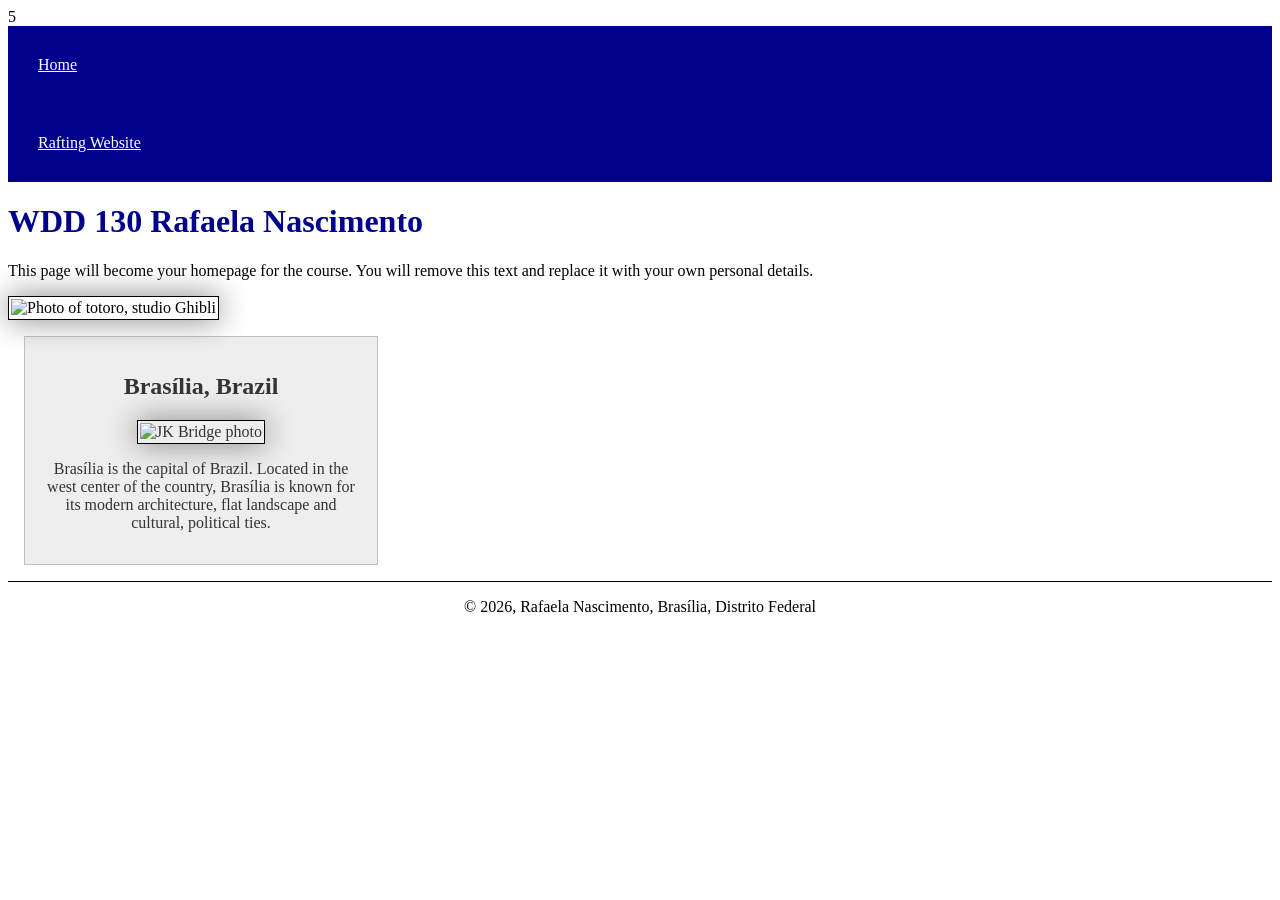
==== index.html @ 35154cd6 "took out the comment" ====
<!DOCTYPE html>5
<html lang="en">

<head>
    <meta charset="UTF-8">
    <meta name="viewport" content="width=device-width, initial-scale=1.0">
    <title>WDD 130 | Rafaela Nascimento </title>
    <link rel="stylesheet" href="styles/styles.css">
    <meta name="description"
      content="Project for my first semester at BYU Software development, Rafaela Nascimento">
    <meta name="author" content="Rafaela Nascimento">
</head>

<body>
    <header>
        <nav>
            <a href="#">Home</a>

        </nav>

        <nav>
            <a href="wwr/">Rafting Website</a>
        </nav>
    </header>

    <main>
        <h1>WDD 130 Rafaela Nascimento</h1>
        <p>This page will become your homepage for the course. You will remove this text and replace
            it with your own personal details.</p>

        <img
          src="https://www.looper.com/img/gallery/the-30-best-studio-ghibli-characters-ranked/l-intro-1667174768.jpg"
          alt="Photo of totoro, studio Ghibli">
    </main>

    <aside>
        <h2>Brasília, Brazil</h2>
        <img src="https://i.pinimg.com/736x/ee/5c/ad/ee5cad747bc3738ea41a417890dd5d5d.jpg"
          alt="JK Bridge photo">
        <P> Brasília is the capital of Brazil. Located in the west center of the country, Brasília
            is known for its modern architecture, flat landscape and cultural, political ties. </P>
    </aside>

    <footer>
        <p> © 2026, Rafaela Nascimento, Brasília, Distrito Federal</p>

    </footer>
</body>

</html>
---- styles/styles.css ----
:root {
    --padding: 10px;
    --height: auto;
}

nav {
    background-color: darkblue;
    padding: var(--padding);
}

nav a {
    color: white;
    display: block;
    padding: 20px
}

h1 {
    color: darkblue;
}

img {
    width: 150px;
    height: var(--height);
    border: 1px solid black;
    padding: 2px;
    box-shadow: 0 0 30px gray;
}

p {
    padding: var(--padding);
}

main {
    max-width: 840px;
}

aside {
    width: 20rem;
    margin: 1rem;
    border: 1px solid rgb(0 0 0 / 0.2);
    padding: 1rem;
    background-color: #eee;
    color: #333;
    text-align: center;
}

aside img {
    width: 200px;
    height: var(--height);
    border: 1px solid black;
    padding: 2px;
    box-shadow: 0 0 30px gray;
}

main img {
    width: 150px;
    height: var(--height);
    border: 1px solid black;
    padding: 2px;
    box-shadow: 0 0 30px gray;
}

p {
    padding: 0;
}

footer {
    margin-top: 15px;
    border-top: 1px solid #000;
    text-align: center;
}
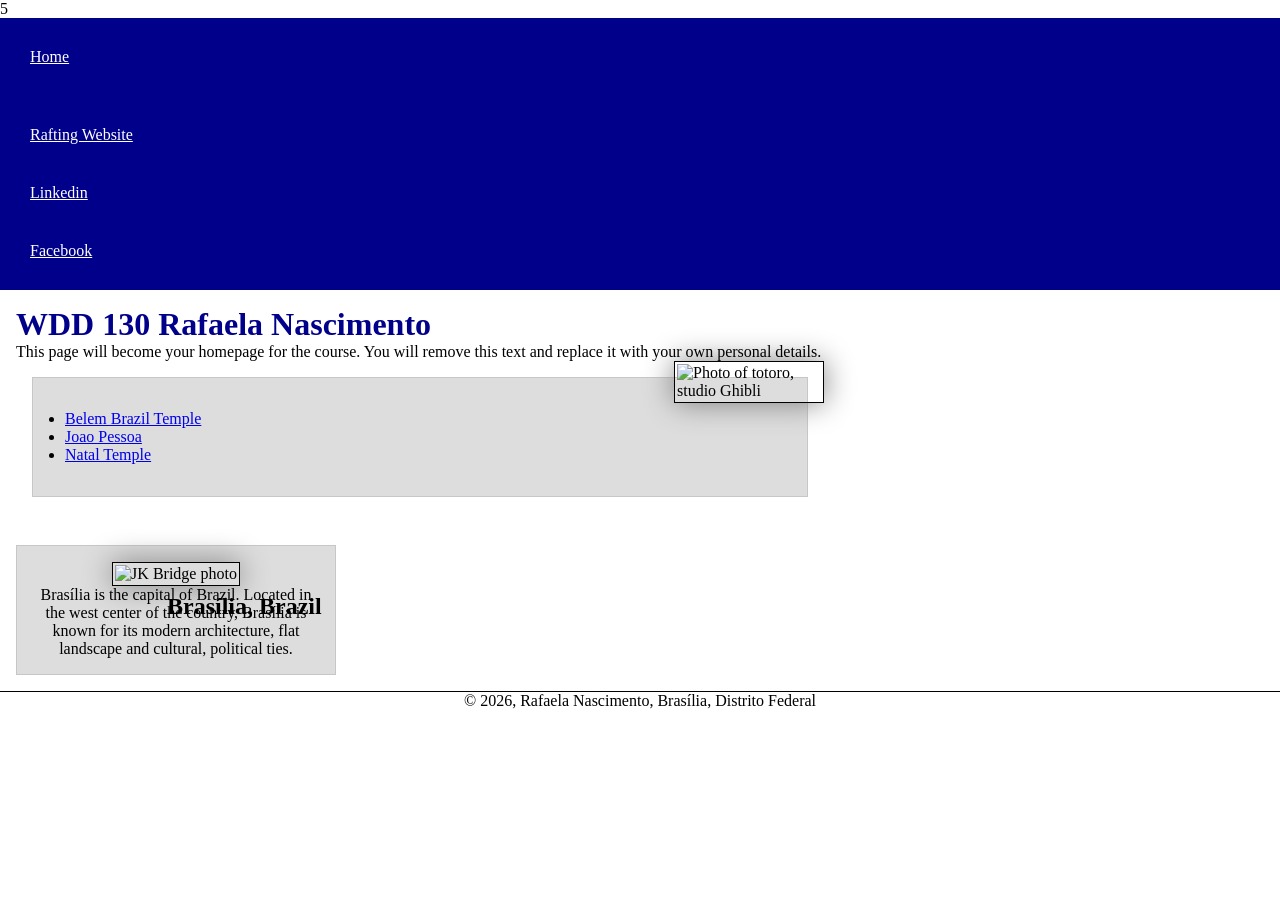
==== commit 528fa158: "w03 changes due" ====
--- a/index.html
+++ b/index.html
@@ -20,6 +20,8 @@
 
         <nav>
             <a href="wwr/">Rafting Website</a>
+            <a href="https://linkedin.com">Linkedin</a>
+            <a href="https://facebook.com">Facebook</a>
         </nav>
     </header>
 
@@ -31,14 +33,29 @@
         <img
           src="https://www.looper.com/img/gallery/the-30-best-studio-ghibli-characters-ranked/l-intro-1667174768.jpg"
           alt="Photo of totoro, studio Ghibli">
+
+        <ul class="box right-space">
+            <li><a href="https://www.churchofjesuschrist.org/temples/details/belem-brazil-temple?lang=eng"
+                  target="_blank">Belem Brazil Temple</a>
+            </li>
+            <li><a href="https://www.churchofjesuschrist.org/temples/details/joao-pessoa-brazil-temple?lang=eng"
+                  target="_blank">Joao Pessoa</a>
+            </li>
+            <li><a href="https://www.churchofjesuschrist.org/temples/details/natal-brazil-temple?lang=eng"
+                  target="_blank">Natal Temple</a></li>
+        </ul>
+
+        </ul>
     </main>
 
-    <aside>
+    <aside class="box">
         <h2>Brasília, Brazil</h2>
-        <img src="https://i.pinimg.com/736x/ee/5c/ad/ee5cad747bc3738ea41a417890dd5d5d.jpg"
+        <img src=" https://i.pinimg.com/736x/ee/5c/ad/ee5cad747bc3738ea41a417890dd5d5d.jpg"
           alt="JK Bridge photo">
-        <P> Brasília is the capital of Brazil. Located in the west center of the country, Brasília
-            is known for its modern architecture, flat landscape and cultural, political ties. </P>
+        <P> Brasília is the capital of Brazil. Located in the west center of the
+            country, Brasília
+            is known for its modern architecture, flat landscape and cultural, political
+            ties. </P>
     </aside>
 
     <footer>
--- a/styles/styles.css
+++ b/styles/styles.css
@@ -1,3 +1,9 @@
+* {
+    margin: 0;
+    padding: 0;
+    box-sizing: border-box;
+}
+
 :root {
     --padding: 10px;
     --height: auto;
@@ -32,16 +38,20 @@
 
 main {
     max-width: 840px;
+    padding: 1rem;
+
 }
 
 aside {
     width: 20rem;
-    margin: 1rem;
-    border: 1px solid rgb(0 0 0 / 0.2);
-    padding: 1rem;
-    background-color: #eee;
-    color: #333;
     text-align: center;
+    position: relative;
+}
+
+aside h2 {
+    position: absolute;
+    top: 47px;
+    left: 150px;
 }
 
 aside img {
@@ -58,6 +68,7 @@
     border: 1px solid black;
     padding: 2px;
     box-shadow: 0 0 30px gray;
+    float: right;
 }
 
 p {
@@ -68,4 +79,18 @@
     margin-top: 15px;
     border-top: 1px solid #000;
     text-align: center;
+}
+
+/*Class selectors*/
+
+.box {
+    margin: 1rem;
+    border: 1px solid rgb(0 0 0 / 0.1);
+    padding: 1rem;
+    background-color: #ddd;
+    color: #000;
+}
+
+.right-space {
+    padding: 2rem;
 }
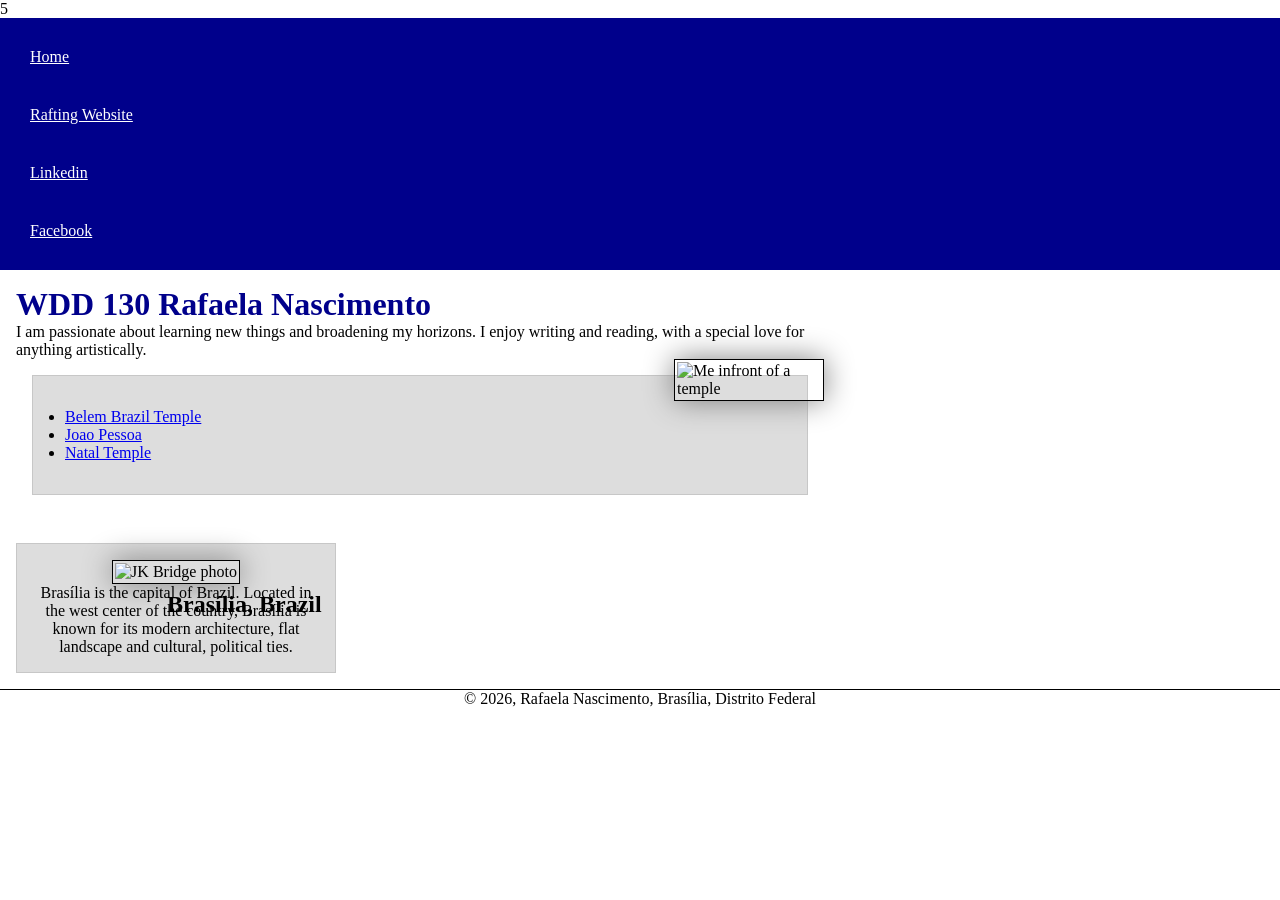
==== commit 7b4bf7d2: "trying changes to pass the audit tool" ====
--- a/index.html
+++ b/index.html
@@ -1,5 +1,4 @@
-<!DOCTYPE html>5
-<html lang="en">
+<!doctype html>5<html lang="en">
 
 <head>
     <meta charset="UTF-8">
@@ -15,10 +14,6 @@
     <header>
         <nav>
             <a href="#">Home</a>
-
-        </nav>
-
-        <nav>
             <a href="wwr/">Rafting Website</a>
             <a href="https://linkedin.com">Linkedin</a>
             <a href="https://facebook.com">Facebook</a>
@@ -27,12 +22,10 @@
 
     <main>
         <h1>WDD 130 Rafaela Nascimento</h1>
-        <p>This page will become your homepage for the course. You will remove this text and replace
-            it with your own personal details.</p>
+        <p>I am passionate about learning new things and broadening my horizons. I enjoy writing and
+            reading, with a special love for anything artistically.</p>
 
-        <img
-          src="https://www.looper.com/img/gallery/the-30-best-studio-ghibli-characters-ranked/l-intro-1667174768.jpg"
-          alt="Photo of totoro, studio Ghibli">
+        <img src="images/profile.image" alt="Me infront of a temple">
 
         <ul class="box right-space">
             <li><a href="https://www.churchofjesuschrist.org/temples/details/belem-brazil-temple?lang=eng"
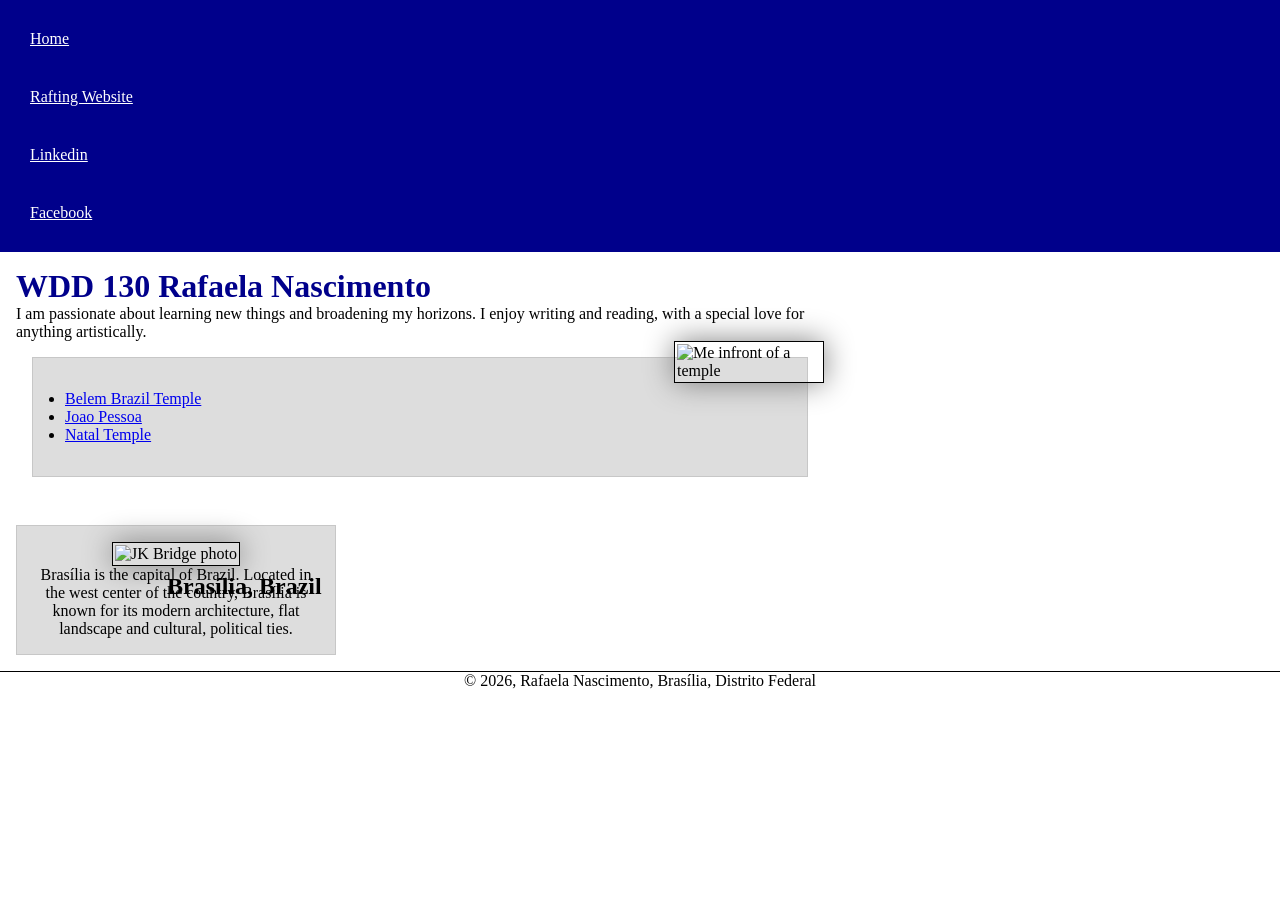
==== commit d6f93e99: "lowe cased" ====
--- a/index.html
+++ b/index.html
@@ -1,4 +1,5 @@
-<!doctype html>5<html lang="en">
+<!doctype html>
+<html lang="en">
 
 <head>
     <meta charset="UTF-8">
@@ -38,17 +39,16 @@
                   target="_blank">Natal Temple</a></li>
         </ul>
 
-        </ul>
     </main>
 
     <aside class="box">
         <h2>Brasília, Brazil</h2>
         <img src=" https://i.pinimg.com/736x/ee/5c/ad/ee5cad747bc3738ea41a417890dd5d5d.jpg"
           alt="JK Bridge photo">
-        <P> Brasília is the capital of Brazil. Located in the west center of the
+        <p> Brasília is the capital of Brazil. Located in the west center of the
             country, Brasília
             is known for its modern architecture, flat landscape and cultural, political
-            ties. </P>
+            ties. </p>
     </aside>
 
     <footer>
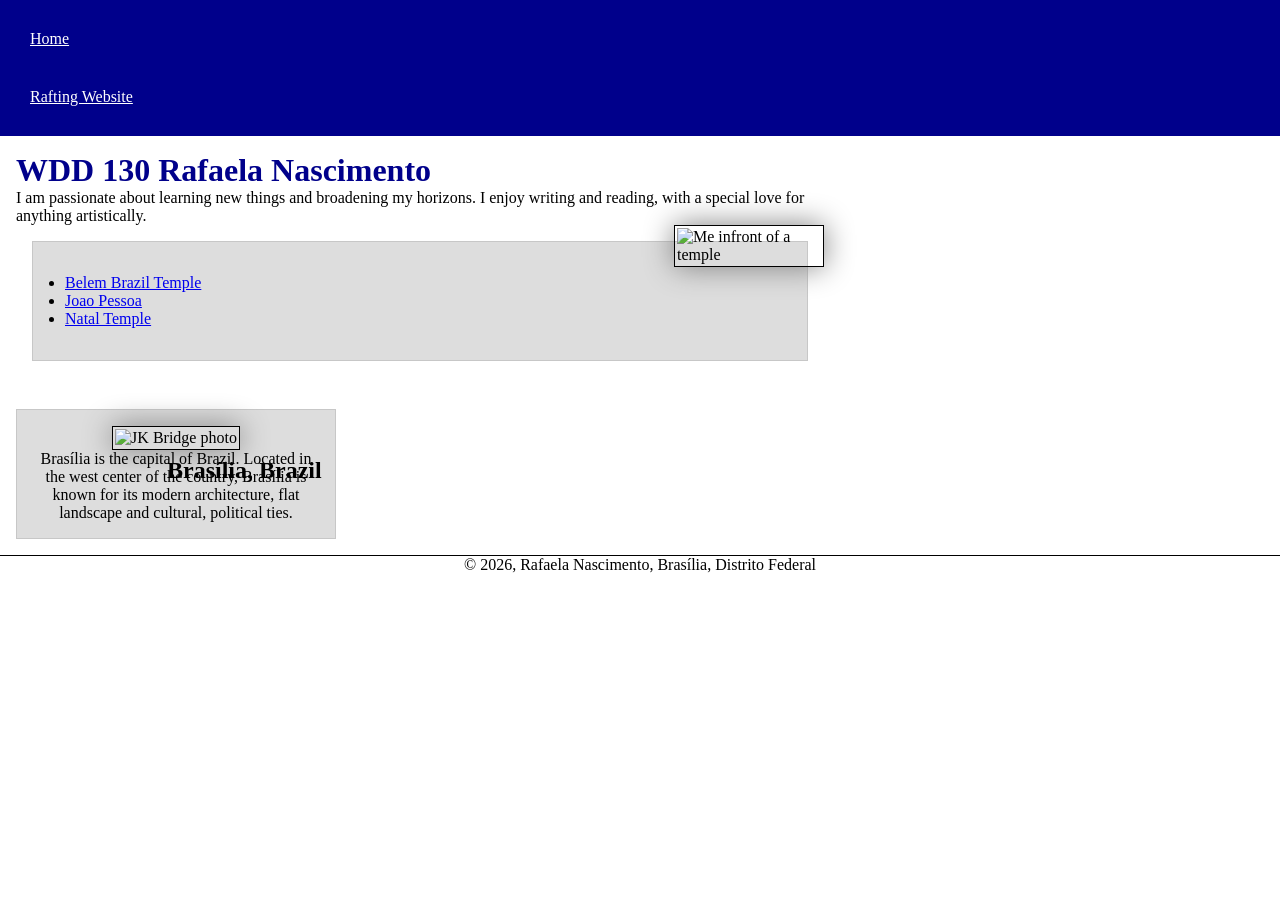
==== commit 3bd5727c: "rendering audit tool" ====
--- a/index.html
+++ b/index.html
@@ -16,8 +16,7 @@
         <nav>
             <a href="#">Home</a>
             <a href="wwr/">Rafting Website</a>
-            <a href="https://linkedin.com">Linkedin</a>
-            <a href="https://facebook.com">Facebook</a>
+
         </nav>
     </header>
 
@@ -26,7 +25,7 @@
         <p>I am passionate about learning new things and broadening my horizons. I enjoy writing and
             reading, with a special love for anything artistically.</p>
 
-        <img src="images/profile.image" alt="Me infront of a temple">
+        <img src="images/profile.jpeg" alt="Me infront of a temple">
 
         <ul class="box right-space">
             <li><a href="https://www.churchofjesuschrist.org/temples/details/belem-brazil-temple?lang=eng"
@@ -43,8 +42,7 @@
 
     <aside class="box">
         <h2>Brasília, Brazil</h2>
-        <img src=" https://i.pinimg.com/736x/ee/5c/ad/ee5cad747bc3738ea41a417890dd5d5d.jpg"
-          alt="JK Bridge photo">
+        <img src="images/jkbridge.jpeg" alt="JK Bridge photo">
         <p> Brasília is the capital of Brazil. Located in the west center of the
             country, Brasília
             is known for its modern architecture, flat landscape and cultural, political
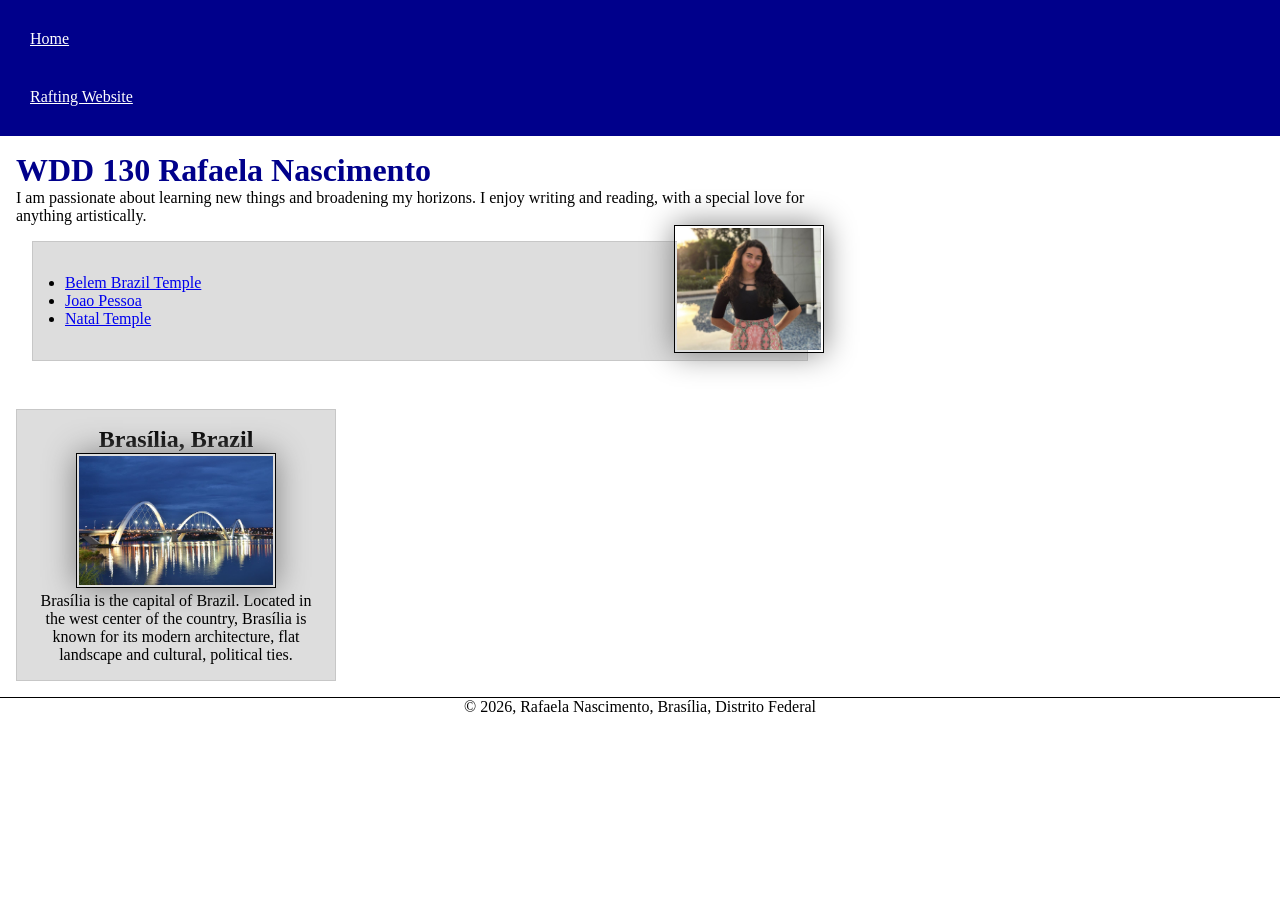
==== commit 8b25e596: "changes" ====
--- a/index.html
+++ b/index.html
@@ -25,7 +25,7 @@
         <p>I am passionate about learning new things and broadening my horizons. I enjoy writing and
             reading, with a special love for anything artistically.</p>
 
-        <img src="images/profile.jpeg" alt="Me infront of a temple">
+        <img src="images/myprofile.jpeg" alt="Me infront of a temple">
 
         <ul class="box right-space">
             <li><a href="https://www.churchofjesuschrist.org/temples/details/belem-brazil-temple?lang=eng"
--- a/styles/styles.css
+++ b/styles/styles.css
@@ -33,7 +33,7 @@
 }
 
 p {
-    padding: var(--padding);
+    padding: 0;
 }
 
 main {
@@ -45,18 +45,19 @@
 aside {
     width: 20rem;
     text-align: center;
-    position: relative;
+    margin: auto;
+    border: 1px solid rgb(0 0 0 / 0.2);
+    padding: 1rem;
+    background-color: #eee;
+    color: #333;
+    text-align: center;
 }
 
-aside h2 {
-    position: absolute;
-    top: 47px;
-    left: 150px;
-}
+aside h2 {}
 
 aside img {
     width: 200px;
-    height: var(--height);
+    height: auto;
     border: 1px solid black;
     padding: 2px;
     box-shadow: 0 0 30px gray;
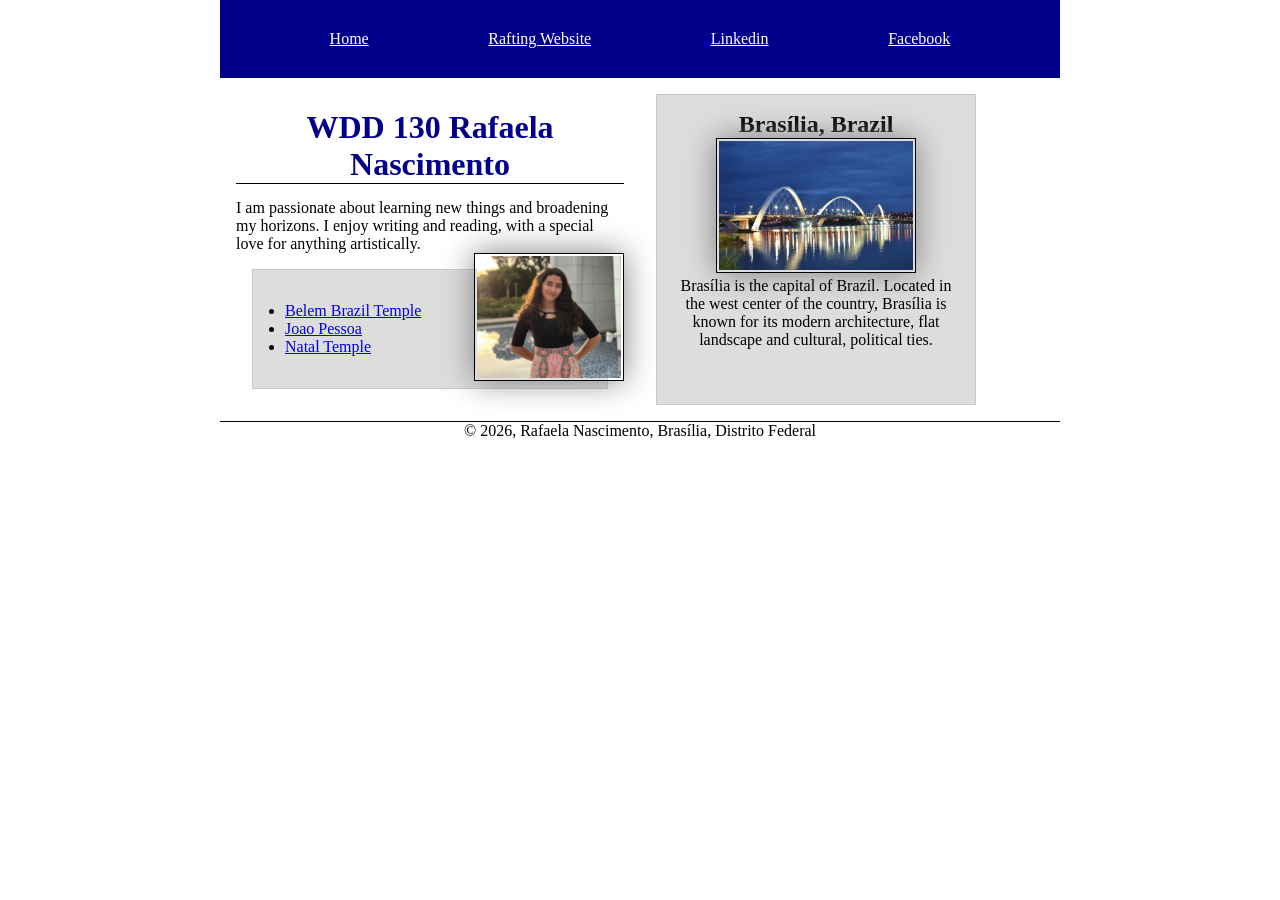
==== commit 804370e9: "w04 code along activity" ====
--- a/index.html
+++ b/index.html
@@ -16,38 +16,43 @@
         <nav>
             <a href="#">Home</a>
             <a href="wwr/">Rafting Website</a>
+            <a href="https://linkedin.com">Linkedin</a>
+            <a href="https://facebook.com">Facebook</a>
 
         </nav>
     </header>
+    <div class="grid">
 
-    <main>
-        <h1>WDD 130 Rafaela Nascimento</h1>
-        <p>I am passionate about learning new things and broadening my horizons. I enjoy writing and
-            reading, with a special love for anything artistically.</p>
+        <main>
+            <h1>WDD 130 Rafaela Nascimento</h1>
+            <p>I am passionate about learning new things and broadening my horizons. I enjoy writing
+                and
+                reading, with a special love for anything artistically.</p>
 
-        <img src="images/myprofile.jpeg" alt="Me infront of a temple">
+            <img src="images/profile.jpeg" alt="Me infront of a temple">
 
-        <ul class="box right-space">
-            <li><a href="https://www.churchofjesuschrist.org/temples/details/belem-brazil-temple?lang=eng"
-                  target="_blank">Belem Brazil Temple</a>
-            </li>
-            <li><a href="https://www.churchofjesuschrist.org/temples/details/joao-pessoa-brazil-temple?lang=eng"
-                  target="_blank">Joao Pessoa</a>
-            </li>
-            <li><a href="https://www.churchofjesuschrist.org/temples/details/natal-brazil-temple?lang=eng"
-                  target="_blank">Natal Temple</a></li>
-        </ul>
+            <ul class="box right-space">
+                <li><a href="https://www.churchofjesuschrist.org/temples/details/belem-brazil-temple?lang=eng"
+                      target="_blank">Belem Brazil Temple</a>
+                </li>
+                <li><a href="https://www.churchofjesuschrist.org/temples/details/joao-pessoa-brazil-temple?lang=eng"
+                      target="_blank">Joao Pessoa</a>
+                </li>
+                <li><a href="https://www.churchofjesuschrist.org/temples/details/natal-brazil-temple?lang=eng"
+                      target="_blank">Natal Temple</a></li>
+            </ul>
 
-    </main>
+        </main>
 
-    <aside class="box">
-        <h2>Brasília, Brazil</h2>
-        <img src="images/jkbridge.jpeg" alt="JK Bridge photo">
-        <p> Brasília is the capital of Brazil. Located in the west center of the
-            country, Brasília
-            is known for its modern architecture, flat landscape and cultural, political
-            ties. </p>
-    </aside>
+        <aside class="box">
+            <h2>Brasília, Brazil</h2>
+            <img src="images/jkbridge.jpeg" alt="JK Bridge photo">
+            <p> Brasília is the capital of Brazil. Located in the west center of the
+                country, Brasília
+                is known for its modern architecture, flat landscape and cultural, political
+                ties. </p>
+        </aside>
+    </div>
 
     <footer>
         <p> © 2026, Rafaela Nascimento, Brasília, Distrito Federal</p>
--- a/styles/styles.css
+++ b/styles/styles.css
@@ -12,6 +12,9 @@
 nav {
     background-color: darkblue;
     padding: var(--padding);
+    display: flex;
+    justify-content: space-evenly;
+    align-items: center;
 }
 
 nav a {
@@ -22,6 +25,9 @@
 
 h1 {
     color: darkblue;
+    border-bottom: 1px solid black;
+    margin: 15px 0;
+    text-align: center;
 }
 
 img {
@@ -94,4 +100,16 @@
 
 .right-space {
     padding: 2rem;
+}
+
+header,
+footer,
+.grid {
+    max-width: 840px;
+    margin: 0 auto;
+}
+
+.grid {
+    display: grid;
+    grid-template-columns: 1fr 1fr;
 }
